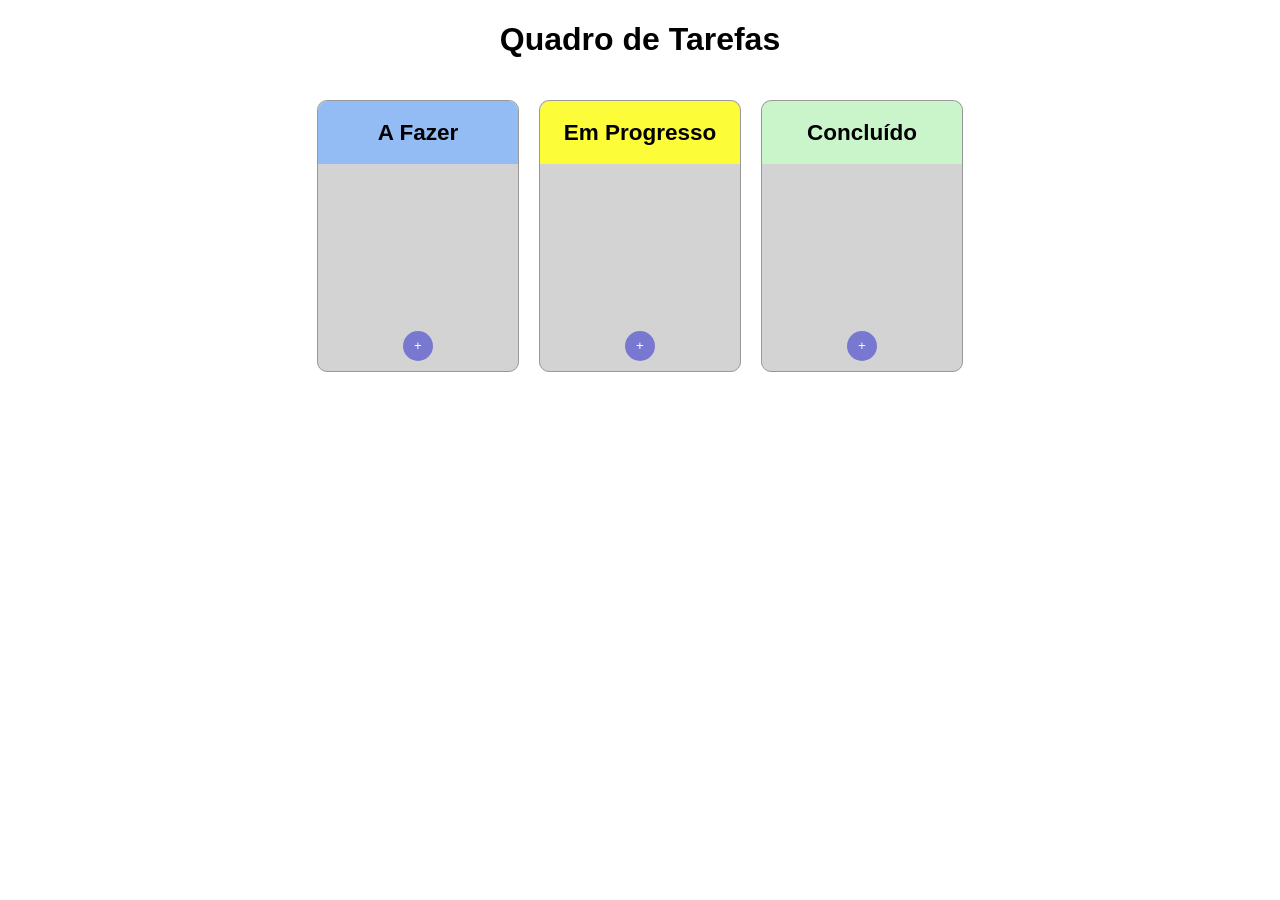
==== kanban.html @ cec7ed9b "Update kanban.html" ====
<!DOCTYPE html>
<html lang="en">

<head>
    <meta charset="UTF-8">
    <meta name="viewport" content="width=device-width, initial-scale=1.0">
    <title>Quadro de Tarefas</title>
    <link rel="stylesheet" href="kanban.css">
</head>

<body>  

    <header>
        <h1>Quadro de Tarefas</h1>
    </header>

    <form id="formtaf">
        <input type="text" id="titulo" placeholder="Nova Tarefa">

        <select id="prioridade">
            <option value="alta">Alta</option>
            <option value="media">Média</option>
            <option value="baixa">Baixa</option>
        </select>

        <button type="submit">Adicionar</button>
        <button type="button" id="fecharForm">✕</button>
    </form>

    <div class="kanban">

        <div class="colunas">

            <div id="faixaazul">
                <h2>A Fazer</h2>
            </div>

            <div id="afazer" class="area-cards"></div>

            <button class="btn-mais" onclick="abrirFormulario('a-fazer')">
                +
            </button>

        </div>

        <div class="colunas">

            <div id="faixaamarela">
                <h2>Em Progresso</h2>
            </div>

            <div id="progresso" class="area-cards"></div>

            <button class="btn-mais" onclick="abrirFormulario('fazendo')">
                +
            </button>

        </div>

        <div class="colunas">

            <div id="faixaverde">
                <h2>Concluído</h2>
            </div>

            <div id="concluido" class="area-cards"></div>

            <button class="btn-mais" onclick="abrirFormulario('concluido')">
                +
            </button>

        </div>

    </div>

<script src="kanban.js"></script>

</body>

</html>
---- kanban.css ----
header h1{
    text-align: center;
    font-family: 'Lucida Sans', 'Lucida Sans Regular', 'Lucida Grande', 'Lucida Sans Unicode', Geneva, Verdana, sans-serif;
}

.kanban{
    padding: 10px;
    margin: 10px;
    display: flex;
    justify-content: center;
}

.colunas{
    margin: 10px;
    width: 200px;
    border: 1px solid #999;
    border-radius: 10px;
    background-color: lightgray;

    display: flex;
    flex-direction: column;

    max-height: 70vh;
    height: 30vh;
}

.area-cards{
    flex: 1;
    overflow-y: auto;
}

#faixaazul{
    font-family: 'Gill Sans', 'Gill Sans MT', Calibri, 'Trebuchet MS', sans-serif;
    font-size: 15px;
    text-align: center;
    background-color: rgb(146, 188, 243);
    border-radius: 10px 10px 0 0;
}

#faixaamarela {
    text-align: center;
    font-family: 'Gill Sans', 'Gill Sans MT', Calibri, 'Trebuchet MS', sans-serif;
    font-size: 15px;
    background-color: rgb(252, 252, 57);
    border-radius: 10px 10px 0 0;
}

#faixaverde{
    text-align: center;
    font-family: 'Gill Sans', 'Gill Sans MT', Calibri, 'Trebuchet MS', sans-serif;
    font-size: 15px;
    background-color: rgb(202, 245, 202);
    border-radius: 10px 10px 0 0;
}

button{
    display: block;
    margin: 0 auto;
    width: 30px;
    height: 30px;
    border-radius: 50%;
    background-color: #7878d1;
    color: white;
    border: none;
    cursor: pointer;
}

.btn-mais{
    margin: 10px auto;
    flex-shrink: 0;
}

form{
    display: none;
    margin: 10px;
    flex-direction: column;
    gap: 10px;
    align-items: center;
}

form label {
    display: block;
    margin-bottom: 4px;
    text-align: center;
}

form input,
form select {
    width: 220px;
    max-width: 100%;
    box-sizing: border-box;
    margin-top: 4px;
    border-radius: 10px;
    margin: 10px;
    padding: 7px;
    border: 1px solid grey;
}

form button{
    margin: 10px 6px 0;
    width: 100px;
    height: 28px;
    border-radius: 5px;
    background-color: #7878d1;
    color: white;
    border: none;
    cursor: pointer;
    display: inline-block;
}

.card{
    display: none;
    background-color: white;
    border: 1px solid #999;
    border-radius: 5px;
    padding: 10px;
    margin: 10px;
}
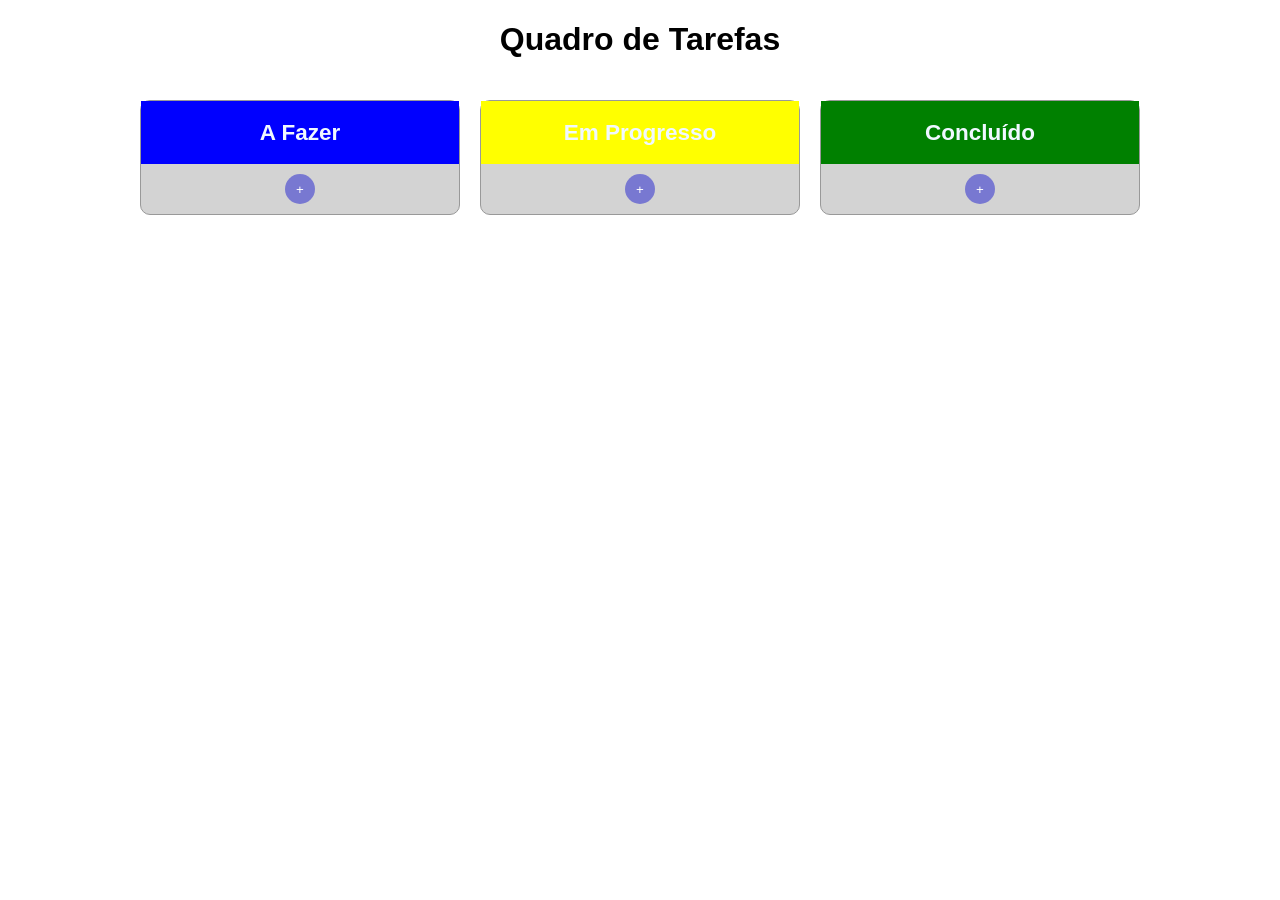
==== commit bf0c73b5: "Rename kanban (2).html to kanban.html" ====
--- a/kanban.html
+++ b/kanban.html
@@ -14,18 +14,18 @@
         <h1>Quadro de Tarefas</h1>
     </header>
 
-    <form id="formtaf">
-        <input type="text" id="titulo" placeholder="Nova Tarefa">
-
-        <select id="prioridade">
-            <option value="alta">Alta</option>
-            <option value="media">Média</option>
-            <option value="baixa">Baixa</option>
-        </select>
-
-        <button type="submit">Adicionar</button>
-        <button type="button" id="fecharForm">✕</button>
-    </form>
+    <div class="modal-overlay" id="overlay">
+        <form id="formtaf">
+            <input type="text" id="titulo" placeholder="Nova Tarefa">
+            <select id="prioridade">
+                <option value="alta">Alta</option>
+                <option value="media">Média</option>
+                <option value="baixa">Baixa</option>
+            </select>
+            <button type="submit">Adicionar</button>
+            <button type="button" id="fecharForm">✕</button>
+        </form>
+    </div>
 
     <div class="kanban">
 
@@ -77,4 +77,4 @@
 
 </body>
 
-</html>+</html>
--- a/kanban.css
+++ b/kanban.css
@@ -1,3 +1,7 @@
+*, *::before, *::after {
+    box-sizing: border-box;
+}
+
 header h1{
     text-align: center;
     font-family: 'Lucida Sans', 'Lucida Sans Regular', 'Lucida Grande', 'Lucida Sans Unicode', Geneva, Verdana, sans-serif;
@@ -12,7 +16,7 @@
 
 .colunas{
     margin: 10px;
-    width: 200px;
+    width: 320px; /* coluna maior para aumentar a largura dos cards */
     border: 1px solid #999;
     border-radius: 10px;
     background-color: lightgray;
@@ -21,7 +25,7 @@
     flex-direction: column;
 
     max-height: 70vh;
-    height: 30vh;
+    height: auto;
 }
 
 .area-cards{
@@ -31,26 +35,26 @@
 
 #faixaazul{
     font-family: 'Gill Sans', 'Gill Sans MT', Calibri, 'Trebuchet MS', sans-serif;
+    color: aliceblue;
     font-size: 15px;
     text-align: center;
-    background-color: rgb(146, 188, 243);
-    border-radius: 10px 10px 0 0;
+    background-color: blue;
 }
 
 #faixaamarela {
     text-align: center;
     font-family: 'Gill Sans', 'Gill Sans MT', Calibri, 'Trebuchet MS', sans-serif;
     font-size: 15px;
-    background-color: rgb(252, 252, 57);
-    border-radius: 10px 10px 0 0;
+    color: aliceblue;
+    background-color: yellow;
 }
 
 #faixaverde{
     text-align: center;
     font-family: 'Gill Sans', 'Gill Sans MT', Calibri, 'Trebuchet MS', sans-serif;
     font-size: 15px;
-    background-color: rgb(202, 245, 202);
-    border-radius: 10px 10px 0 0;
+    color: aliceblue;
+    background-color: green;
 }
 
 button{
@@ -70,12 +74,17 @@
     flex-shrink: 0;
 }
 
-form{
+form {
     display: none;
-    margin: 10px;
     flex-direction: column;
     gap: 10px;
     align-items: center;
+    background-color: white;
+    padding: 20px;
+    border-radius: 8px;
+    position: relative;
+    z-index: 101;
+    margin-bottom: 30vh;
 }
 
 form label {
@@ -90,15 +99,11 @@
     max-width: 100%;
     box-sizing: border-box;
     margin-top: 4px;
-    border-radius: 10px;
-    margin: 10px;
-    padding: 7px;
-    border: 1px solid grey;
 }
 
-form button{
+form button {
     margin: 10px 6px 0;
-    width: 100px;
+    width: 95px;
     height: 28px;
     border-radius: 5px;
     background-color: #7878d1;
@@ -108,11 +113,37 @@
     display: inline-block;
 }
 
-.card{
-    display: none;
+.card {
+    display: block; /* visível por padrão */
     background-color: white;
     border: 1px solid #999;
     border-radius: 5px;
     padding: 10px;
     margin: 10px;
+    width: 100%;       /* ocupa toda a largura da coluna */
+    height: 140px;     /* altura fixa para consistência entre navegadores */
+    overflow: hidden;  /* evita transbordamento horizontal */
+}
+
+@media (max-width: 700px) {
+    .colunas { width: 100%; }
+    .card { height: auto; }
+}
+
+.modal-overlay {
+    display: none;
+    position: fixed;
+    inset: 0;
+    background-color: rgba(0, 0, 0, 0.5);
+    z-index: 100;
+    justify-content: center;
+    align-items: center;
+}
+
+.modal-overlay.aberto {
+    display: flex;
+}
+
+.modal-overlay.aberto #formtaf {
+    display: flex;
 }
